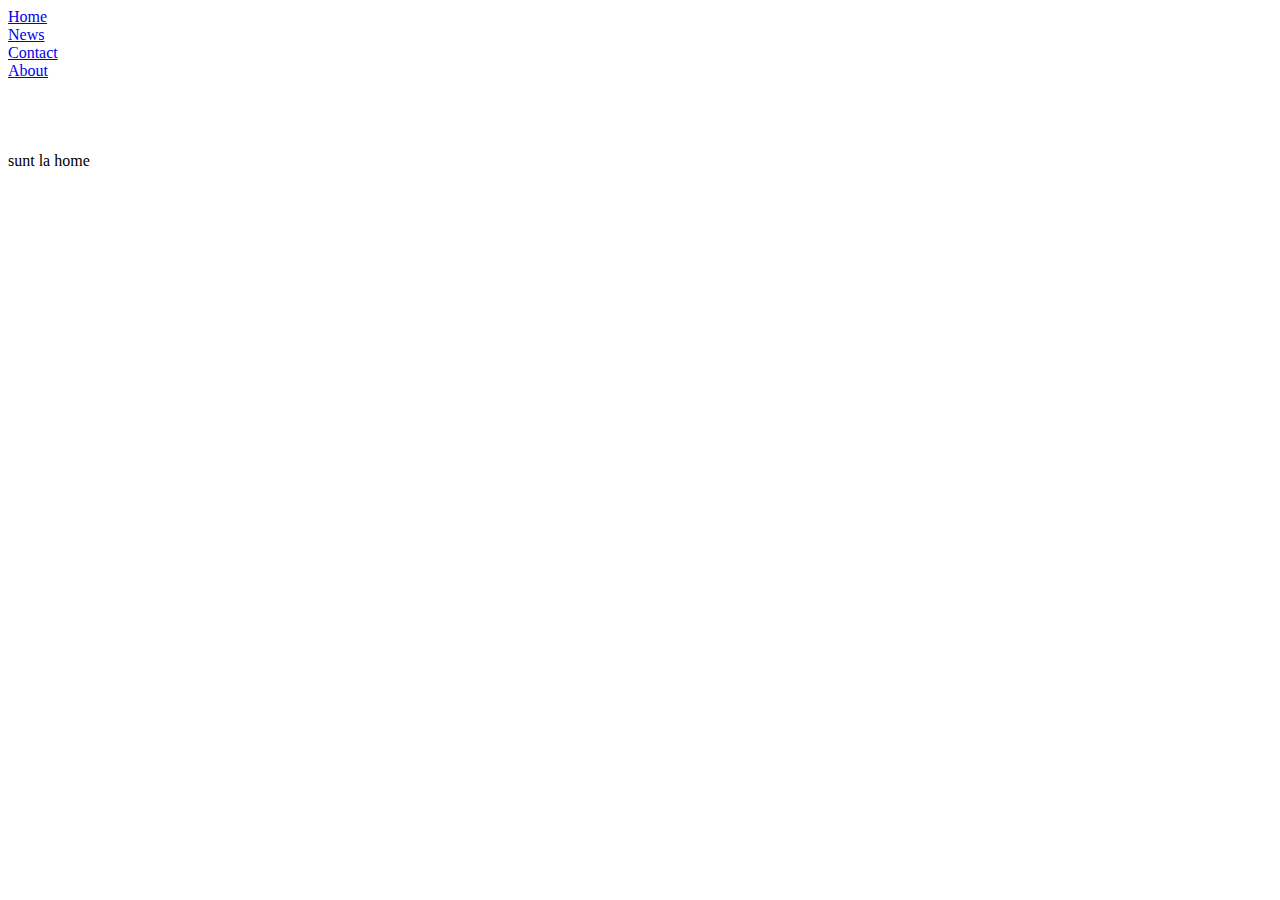
==== index.html @ 87f84f28 "nav bar" ====
<!DOCTYPE html>


<head>
<title>Real-Estate MII Moscow</title>
 <link rel="stylesheet" href="style.css">
</head>


<body> 



<ul>
  <li><a href="index.html">Home</a></li>
  <li><a href="news.html">News</a></li>
  <li><a href="contact.html">Contact</a></li>
  <li><a href="about.html">About</a></li>
</ul>
<br><br><br><br>
sunt la home 

</body>
</html>
---- style.css ----
ul {
  list-style-type: none;
  margin: 0;
  padding: 0;
}
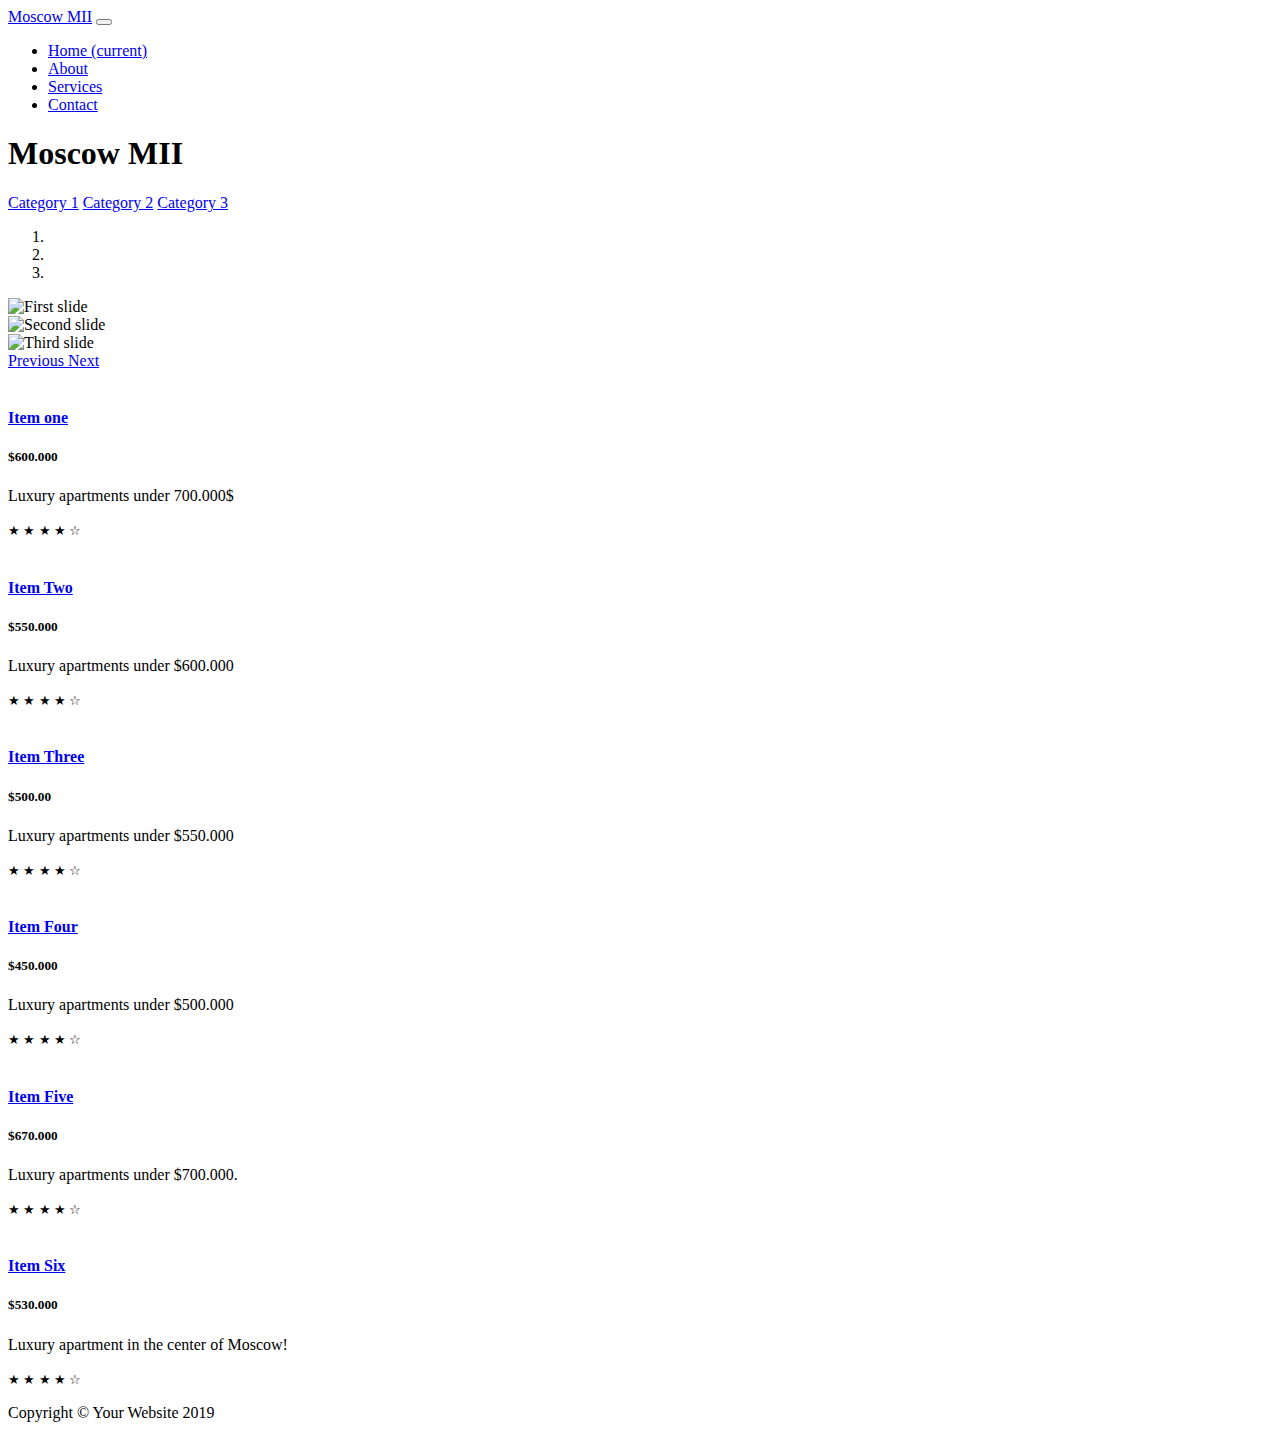
==== commit 8b4dc0a3: "Add files via upload" ====
--- a/index.html
+++ b/index.html
@@ -1,24 +1,221 @@
-<!DOCTYPE html>
-
-
-<head>
-<title>Real-Estate MII Moscow</title>
- <link rel="stylesheet" href="style.css">
-</head>
-
-
-<body> 
-
-
-
-<ul>
-  <li><a href="index.html">Home</a></li>
-  <li><a href="news.html">News</a></li>
-  <li><a href="contact.html">Contact</a></li>
-  <li><a href="about.html">About</a></li>
-</ul>
-<br><br><br><br>
-sunt la home 
-
-</body>
-</html>+<!DOCTYPE html>
+<html lang="en">
+
+<head>
+
+  <meta charset="utf-8">
+  <meta name="viewport" content="width=device-width, initial-scale=1, shrink-to-fit=no">
+  <meta name="description" content="">
+  <meta name="author" content="">
+
+  <title>Shop Homepage - Start Bootstrap Template</title>
+
+  <!-- Bootstrap core CSS -->
+  <link href="vendor/bootstrap/css/bootstrap.min.css" rel="stylesheet">
+
+  <!-- Custom styles for this template -->
+  <link href="css/shop-homepage.css" rel="stylesheet">
+
+</head>
+
+<body>
+
+  <!-- Navigation -->
+  <nav class="navbar navbar-expand-lg navbar-dark bg-dark fixed-top">
+    <div class="container">
+      <a class="navbar-brand" href="#">	Moscow MII</a>
+      <button class="navbar-toggler" type="button" data-toggle="collapse" data-target="#navbarResponsive" aria-controls="navbarResponsive" aria-expanded="false" aria-label="Toggle navigation">
+        <span class="navbar-toggler-icon"></span>
+      </button>
+      <div class="collapse navbar-collapse" id="navbarResponsive">
+        <ul class="navbar-nav ml-auto">
+          <li class="nav-item active">
+            <a class="nav-link" href="#">Home
+              <span class="sr-only">(current)</span>
+            </a>
+          </li>
+          <li class="nav-item">
+            <a class="nav-link" href="#">About</a>
+          </li>
+          <li class="nav-item">
+            <a class="nav-link" href="#">Services</a>
+          </li>
+          <li class="nav-item">
+            <a class="nav-link" href="#">Contact</a>
+          </li>
+        </ul>
+      </div>
+    </div>
+  </nav>
+
+  <!-- Page Content -->
+  <div class="container">
+
+    <div class="row">
+
+      <div class="col-lg-3">
+
+        <h1 class="my-4">Moscow MII</h1>
+        <div class="list-group">
+          <a href="#" class="list-group-item">Category 1</a>
+          <a href="#" class="list-group-item">Category 2</a>
+          <a href="#" class="list-group-item">Category 3</a>
+        </div>
+
+      </div>
+      <!-- /.col-lg-3 -->
+
+      <div class="col-lg-9">
+
+        <div id="carouselExampleIndicators" class="carousel slide my-4" data-ride="carousel">
+          <ol class="carousel-indicators">
+            <li data-target="#carouselExampleIndicators" data-slide-to="0" class="active"></li>
+            <li data-target="#carouselExampleIndicators" data-slide-to="1"></li>
+            <li data-target="#carouselExampleIndicators" data-slide-to="2"></li>
+          </ol>
+          <div class="carousel-inner" role="listbox">
+            <div class="carousel-item active">
+              <img class="d-block img-fluid" src="h.jpg" alt="First slide">
+            </div>
+            <div class="carousel-item">
+              <img class="d-block img-fluid" src="contact.jpg" alt="Second slide">
+            </div>
+            <div class="carousel-item">
+              <img class="d-block img-fluid" src="70.jpg" alt="Third slide">
+            </div>
+          </div>
+          <a class="carousel-control-prev" href="#carouselExampleIndicators" role="button" data-slide="prev">
+            <span class="carousel-control-prev-icon" aria-hidden="true"></span>
+            <span class="sr-only">Previous</span>
+          </a>
+          <a class="carousel-control-next" href="#carouselExampleIndicators" role="button" data-slide="next">
+            <span class="carousel-control-next-icon" aria-hidden="true"></span>
+            <span class="sr-only">Next</span>
+          </a>
+        </div>
+
+        <div class="row">
+
+          <div class="col-lg-4 col-md-6 mb-4">
+            <div class="card h-100">
+              <a href="#"><img class="card-img-top" src="0.jpg" alt=""></a>
+              <div class="card-body">
+                <h4 class="card-title">
+                  <a href="#">Item one</a>
+                </h4>
+                <h5>$600.000</h5>
+                <p class="card-text">Luxury apartments under 700.000$</p>
+              </div>
+              <div class="card-footer">
+                <small class="text-muted">&#9733; &#9733; &#9733; &#9733; &#9734;</small>
+              </div>
+            </div>
+          </div>
+
+          <div class="col-lg-4 col-md-6 mb-4">
+            <div class="card h-100">
+              <a href="#"><img class="cars-img-top" src="f.jpg" alt=""></a>
+              <div class="card-body">
+                <h4 class="card-title">
+                  <a href="#">Item Two</a>
+                </h4>
+                <h5>$550.000</h5>
+                <p class="card-text">Luxury apartments under $600.000</p>
+              </div>
+              <div class="card-footer">
+                <small class="text-muted">&#9733; &#9733; &#9733; &#9733; &#9734;</small>
+              </div>
+            </div>
+          </div>
+
+          <div class="col-lg-4 col-md-6 mb-4">
+            <div class="card h-100">
+              <a href="#"><img class="card-img-top" src="00.jpg" alt=""></a>
+              <div class="card-body">
+                <h4 class="card-title">
+                  <a href="#">Item Three</a>
+                </h4>
+                <h5>$500.00</h5>
+                <p class="card-text">Luxury apartments under $550.000</p>
+              </div>
+              <div class="card-footer">
+                <small class="text-muted">&#9733; &#9733; &#9733; &#9733; &#9734;</small>
+              </div>
+            </div>
+          </div>
+
+          <div class="col-lg-4 col-md-6 mb-4">
+            <div class="card h-100">
+              <a href="#"><img class="card-img-top" src="7.jpg" alt=""></a>
+              <div class="card-body">
+                <h4 class="card-title">
+                  <a href="#">Item Four</a>
+                </h4>
+                <h5>$450.000</h5>
+                <p class="card-text">Luxury apartments under $500.000</p>
+              </div>
+              <div class="card-footer">
+                <small class="text-muted">&#9733; &#9733; &#9733; &#9733; &#9734;</small>
+              </div>
+            </div>
+          </div>
+
+          <div class="col-lg-4 col-md-6 mb-4">
+            <div class="card h-100">
+              <a href="#"><img class="card-img-top" src="8.jpg" alt=""></a>
+              <div class="card-body">
+                <h4 class="card-title">
+                  <a href="#">Item Five</a>
+                </h4>
+                <h5>$670.000</h5>
+                <p class="card-text">Luxury apartments under $700.000.</p>
+              </div>
+              <div class="card-footer">
+                <small class="text-muted">&#9733; &#9733; &#9733; &#9733; &#9734;</small>
+              </div>
+            </div>
+          </div>
+
+          <div class="col-lg-4 col-md-6 mb-4">
+            <div class="card h-100">
+              <a href="#"><img class="card-img-top" src="9.jpg" alt=""></a>
+              <div class="card-body">
+                <h4 class="card-title">
+                  <a href="#">Item Six</a>
+                </h4>
+                <h5>$530.000</h5>
+                <p class="card-text">Luxury apartment in the center of Moscow!</p>
+              </div>
+              <div class="card-footer">
+                <small class="text-muted">&#9733; &#9733; &#9733; &#9733; &#9734;</small>
+              </div>
+            </div>
+          </div>
+
+        </div>
+        <!-- /.row -->
+
+      </div>
+      <!-- /.col-lg-9 -->
+
+    </div>
+    <!-- /.row -->
+
+  </div>
+  <!-- /.container -->
+
+  <!-- Footer -->
+  <footer class="py-5 bg-dark">
+    <div class="container">
+      <p class="m-0 text-center text-white">Copyright &copy; Your Website 2019</p>
+    </div>
+    <!-- /.container -->
+  </footer>
+
+  <!-- Bootstrap core JavaScript -->
+  <script src="vendor/jquery/jquery.min.js"></script>
+  <script src="vendor/bootstrap/js/bootstrap.bundle.min.js"></script>
+
+</body>
+
+</html>
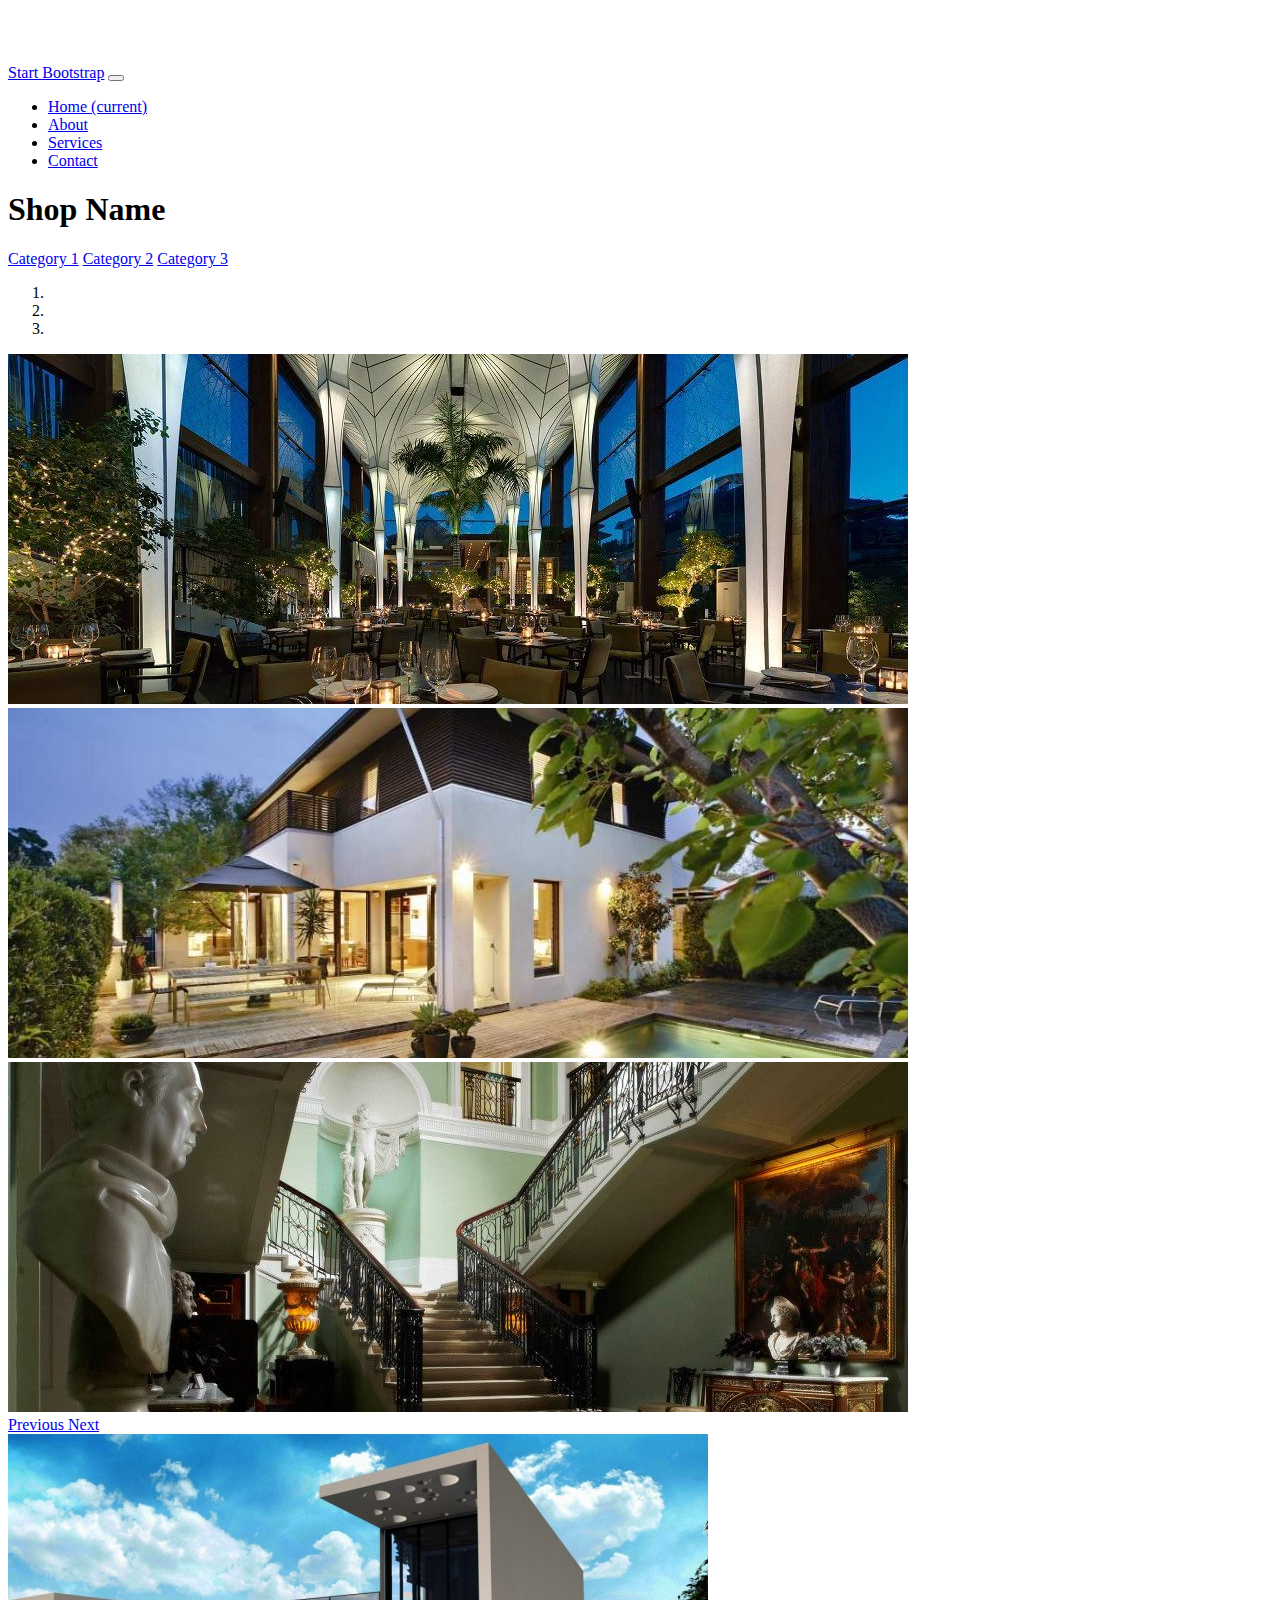
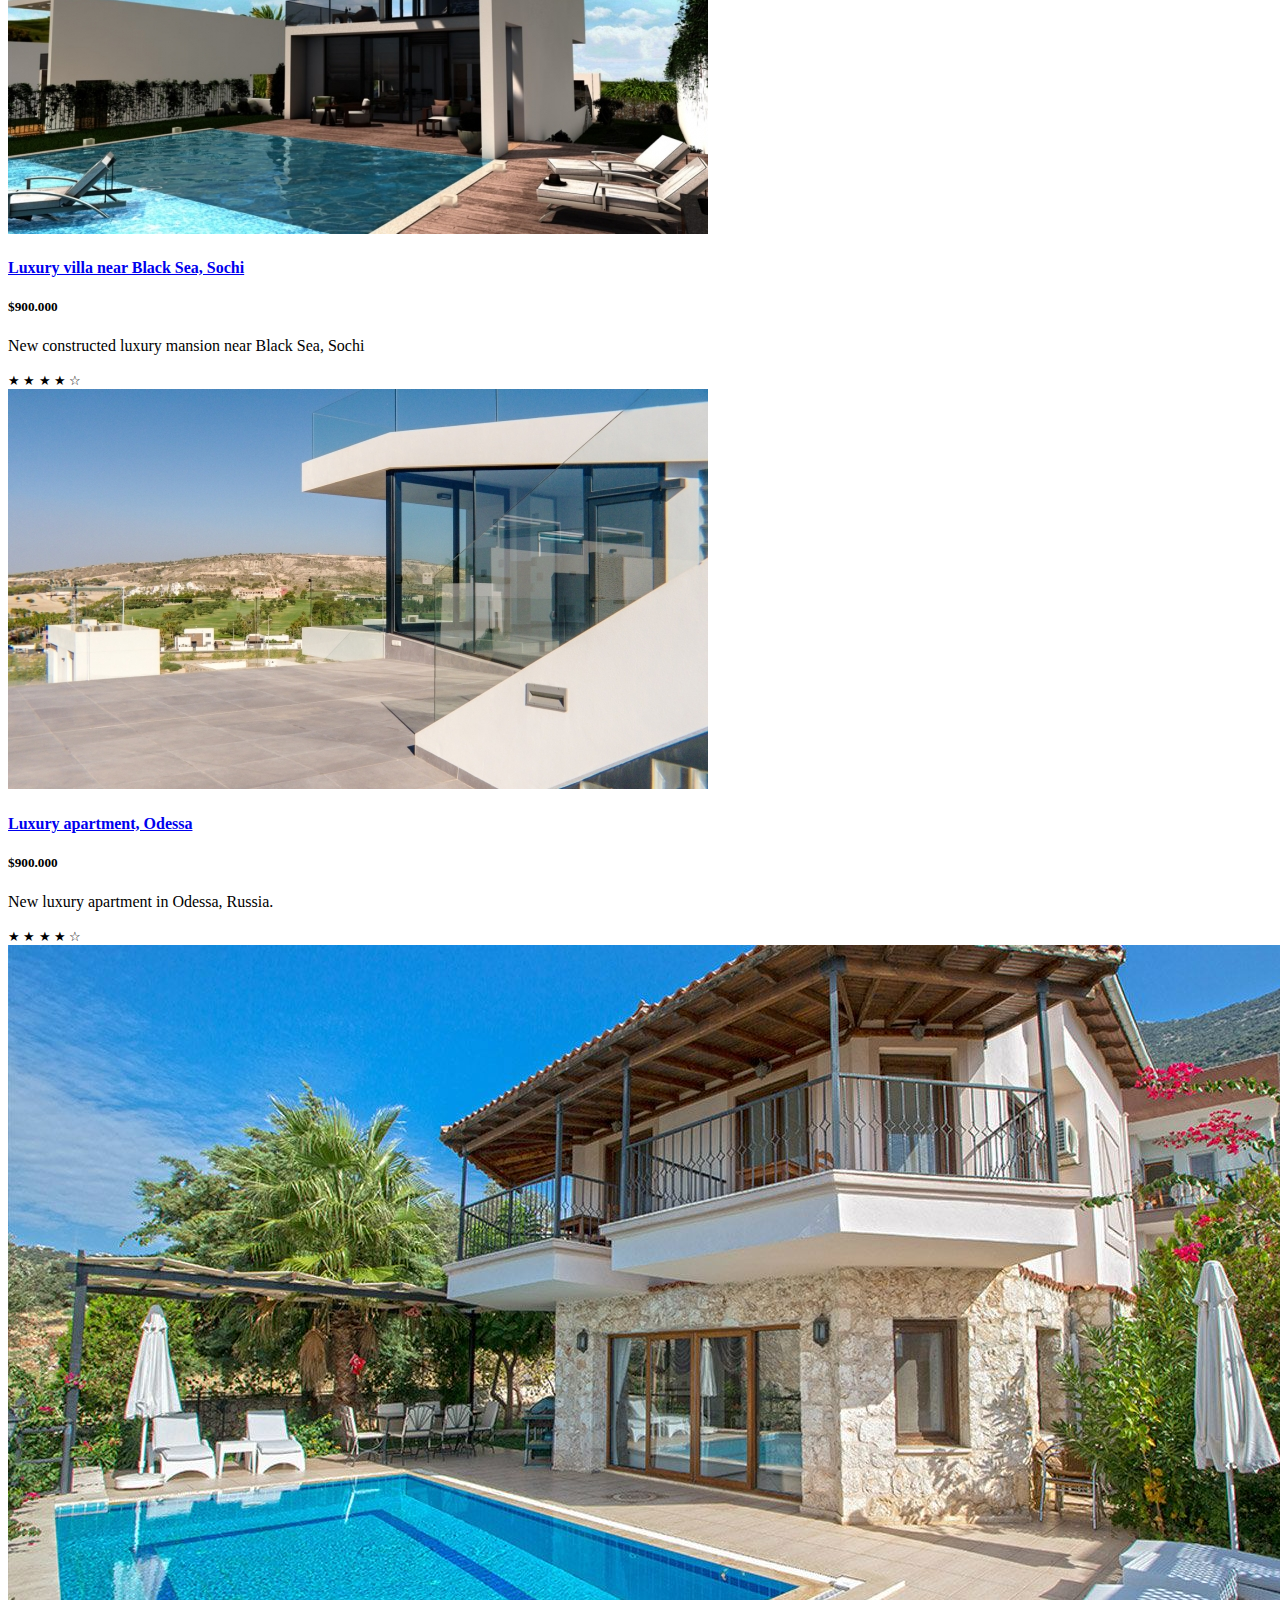
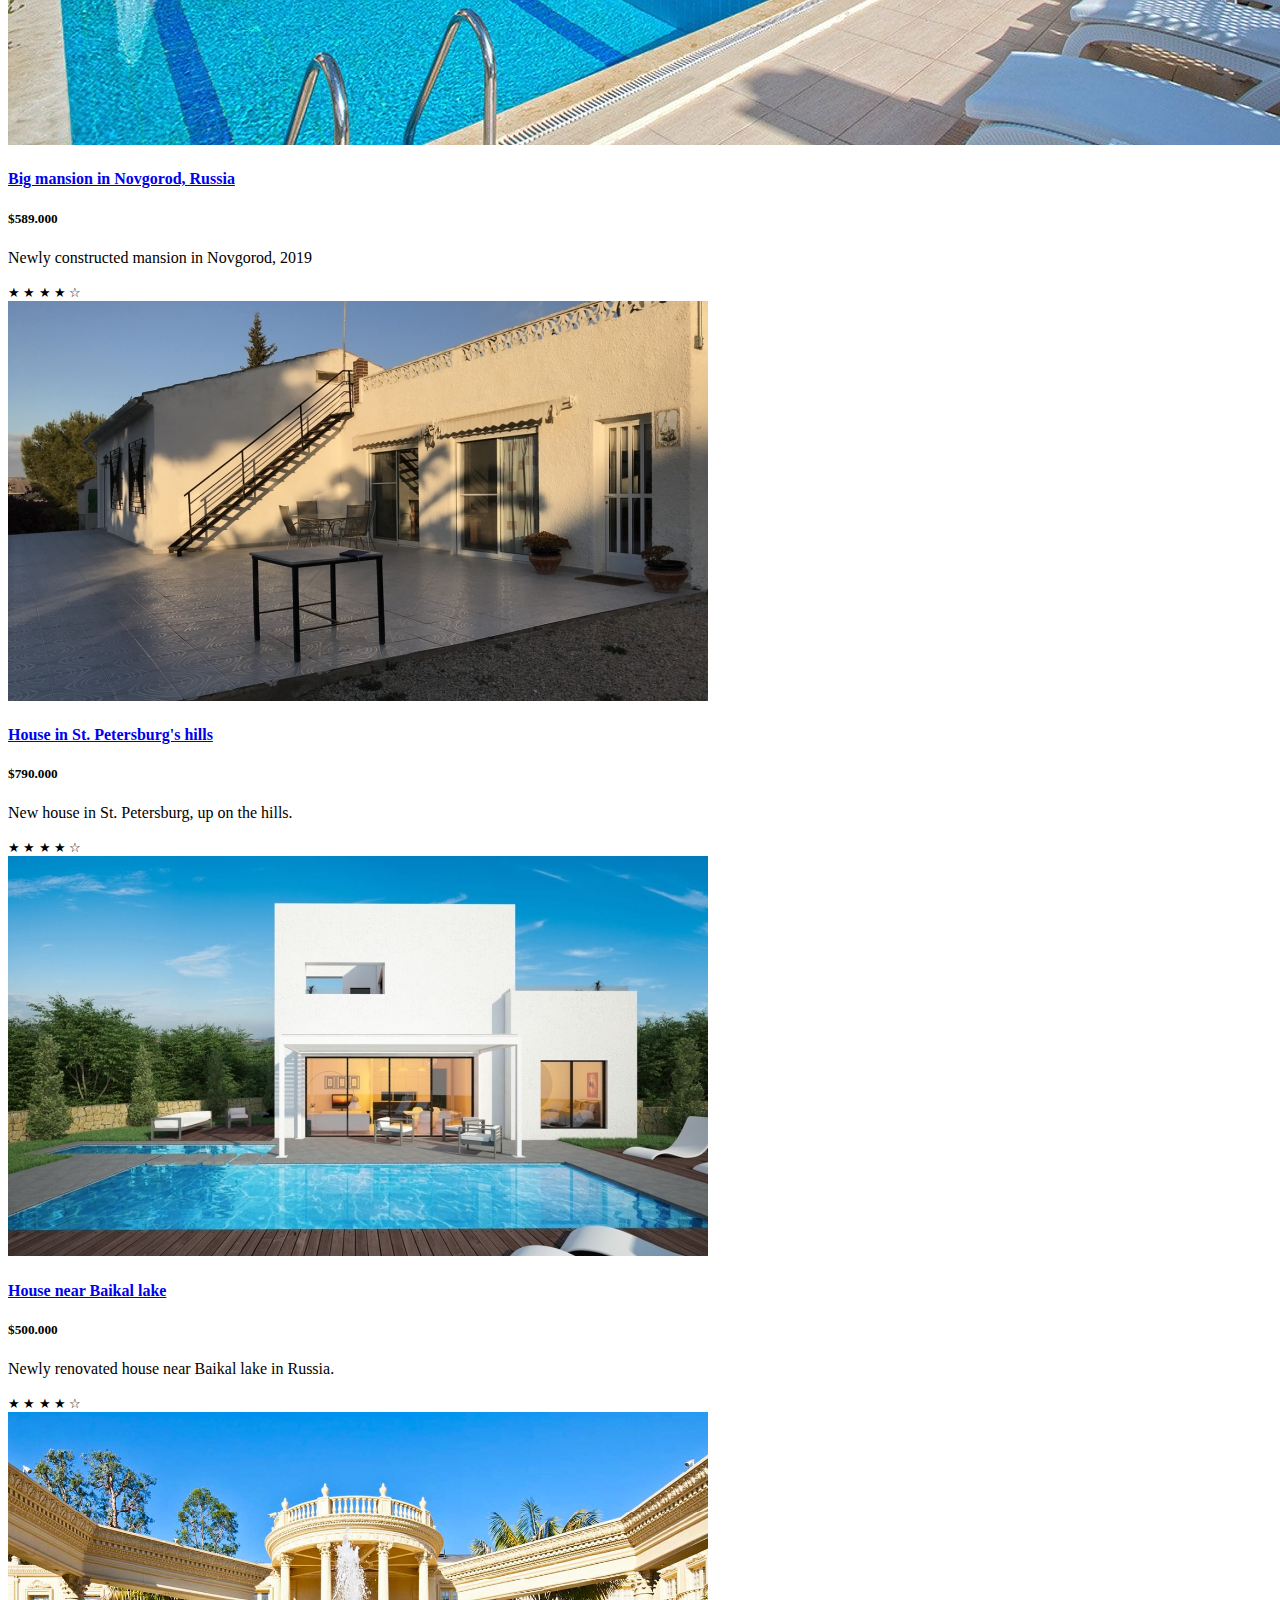
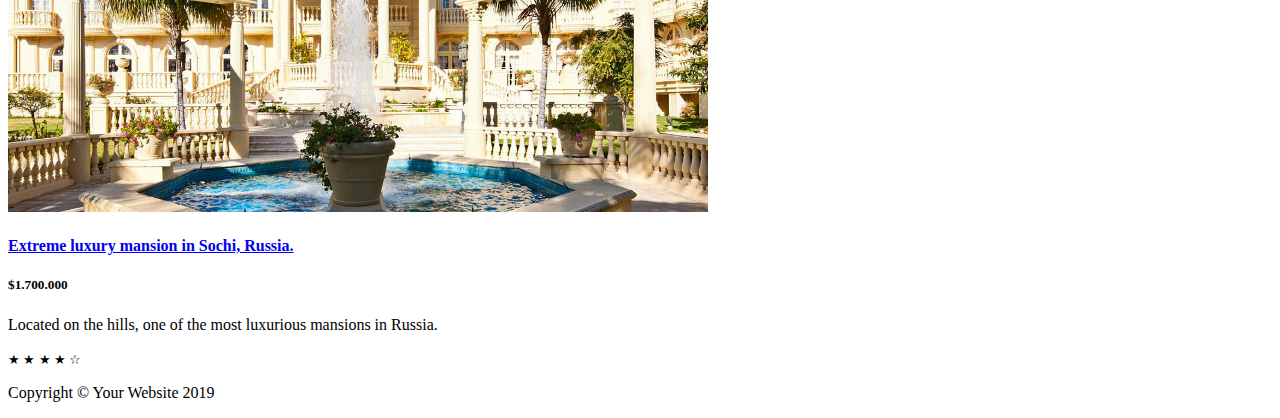
==== commit f1696258: "Add files via upload" ====
--- a/index.html
+++ b/index.html
@@ -8,7 +8,7 @@
   <meta name="description" content="">
   <meta name="author" content="">
 
-  <title>Shop Homepage - Start Bootstrap Template</title>
+  <title>Real-Estate MII Moscow</title>
 
   <!-- Bootstrap core CSS -->
   <link href="vendor/bootstrap/css/bootstrap.min.css" rel="stylesheet">
@@ -23,14 +23,14 @@
   <!-- Navigation -->
   <nav class="navbar navbar-expand-lg navbar-dark bg-dark fixed-top">
     <div class="container">
-      <a class="navbar-brand" href="#">	Moscow MII</a>
+      <a class="navbar-brand" href="#">Start Bootstrap</a>
       <button class="navbar-toggler" type="button" data-toggle="collapse" data-target="#navbarResponsive" aria-controls="navbarResponsive" aria-expanded="false" aria-label="Toggle navigation">
         <span class="navbar-toggler-icon"></span>
       </button>
       <div class="collapse navbar-collapse" id="navbarResponsive">
         <ul class="navbar-nav ml-auto">
           <li class="nav-item active">
-            <a class="nav-link" href="#">Home
+            <a class="nav-link" href="index.html">Home
               <span class="sr-only">(current)</span>
             </a>
           </li>
@@ -41,7 +41,7 @@
             <a class="nav-link" href="#">Services</a>
           </li>
           <li class="nav-item">
-            <a class="nav-link" href="#">Contact</a>
+            <a class="nav-link" href="contact.html">Contact</a>
           </li>
         </ul>
       </div>
@@ -55,7 +55,7 @@
 
       <div class="col-lg-3">
 
-        <h1 class="my-4">Moscow MII</h1>
+        <h1 class="my-4">Shop Name</h1>
         <div class="list-group">
           <a href="#" class="list-group-item">Category 1</a>
           <a href="#" class="list-group-item">Category 2</a>
@@ -75,13 +75,13 @@
           </ol>
           <div class="carousel-inner" role="listbox">
             <div class="carousel-item active">
-              <img class="d-block img-fluid" src="h.jpg" alt="First slide">
+              <img class="d-block img-fluid" src="mansion10.jpg" alt="First slide">
             </div>
             <div class="carousel-item">
-              <img class="d-block img-fluid" src="contact.jpg" alt="Second slide">
+              <img class="d-block img-fluid" src="mansion13.jpg" alt="Second slide">
             </div>
             <div class="carousel-item">
-              <img class="d-block img-fluid" src="70.jpg" alt="Third slide">
+              <img class="d-block img-fluid" src="mansion14.jpg" alt="Third slide">
             </div>
           </div>
           <a class="carousel-control-prev" href="#carouselExampleIndicators" role="button" data-slide="prev">
@@ -98,93 +98,93 @@
 
           <div class="col-lg-4 col-md-6 mb-4">
             <div class="card h-100">
-              <a href="#"><img class="card-img-top" src="0.jpg" alt=""></a>
-              <div class="card-body">
-                <h4 class="card-title">
-                  <a href="#">Item one</a>
-                </h4>
-                <h5>$600.000</h5>
-                <p class="card-text">Luxury apartments under 700.000$</p>
-              </div>
-              <div class="card-footer">
-                <small class="text-muted">&#9733; &#9733; &#9733; &#9733; &#9734;</small>
-              </div>
-            </div>
-          </div>
-
-          <div class="col-lg-4 col-md-6 mb-4">
-            <div class="card h-100">
-              <a href="#"><img class="cars-img-top" src="f.jpg" alt=""></a>
-              <div class="card-body">
-                <h4 class="card-title">
-                  <a href="#">Item Two</a>
-                </h4>
-                <h5>$550.000</h5>
-                <p class="card-text">Luxury apartments under $600.000</p>
-              </div>
-              <div class="card-footer">
-                <small class="text-muted">&#9733; &#9733; &#9733; &#9733; &#9734;</small>
-              </div>
-            </div>
-          </div>
-
-          <div class="col-lg-4 col-md-6 mb-4">
-            <div class="card h-100">
-              <a href="#"><img class="card-img-top" src="00.jpg" alt=""></a>
-              <div class="card-body">
-                <h4 class="card-title">
-                  <a href="#">Item Three</a>
-                </h4>
-                <h5>$500.00</h5>
-                <p class="card-text">Luxury apartments under $550.000</p>
-              </div>
-              <div class="card-footer">
-                <small class="text-muted">&#9733; &#9733; &#9733; &#9733; &#9734;</small>
-              </div>
-            </div>
-          </div>
-
-          <div class="col-lg-4 col-md-6 mb-4">
-            <div class="card h-100">
-              <a href="#"><img class="card-img-top" src="7.jpg" alt=""></a>
-              <div class="card-body">
-                <h4 class="card-title">
-                  <a href="#">Item Four</a>
-                </h4>
-                <h5>$450.000</h5>
-                <p class="card-text">Luxury apartments under $500.000</p>
-              </div>
-              <div class="card-footer">
-                <small class="text-muted">&#9733; &#9733; &#9733; &#9733; &#9734;</small>
-              </div>
-            </div>
-          </div>
-
-          <div class="col-lg-4 col-md-6 mb-4">
-            <div class="card h-100">
-              <a href="#"><img class="card-img-top" src="8.jpg" alt=""></a>
-              <div class="card-body">
-                <h4 class="card-title">
-                  <a href="#">Item Five</a>
-                </h4>
-                <h5>$670.000</h5>
-                <p class="card-text">Luxury apartments under $700.000.</p>
-              </div>
-              <div class="card-footer">
-                <small class="text-muted">&#9733; &#9733; &#9733; &#9733; &#9734;</small>
-              </div>
-            </div>
-          </div>
-
-          <div class="col-lg-4 col-md-6 mb-4">
-            <div class="card h-100">
-              <a href="#"><img class="card-img-top" src="9.jpg" alt=""></a>
-              <div class="card-body">
-                <h4 class="card-title">
-                  <a href="#">Item Six</a>
-                </h4>
-                <h5>$530.000</h5>
-                <p class="card-text">Luxury apartment in the center of Moscow!</p>
+              <a href="#"><img class="card-img-top" src="mansion2.jpg" alt=""></a>
+              <div class="card-body">
+                <h4 class="card-title">
+                  <a href="lux1.html">Luxury villa near Black Sea, Sochi</a>
+                </h4>
+                <h5>$900.000</h5>
+                <p class="card-text">New constructed luxury mansion near Black Sea, Sochi</p>
+              </div>
+              <div class="card-footer">
+                <small class="text-muted">&#9733; &#9733; &#9733; &#9733; &#9734;</small>
+              </div>
+            </div>
+          </div>
+
+          <div class="col-lg-4 col-md-6 mb-4">
+            <div class="card h-100">
+              <a href="#"><img class="card-img-top" src="mansion5.jpg" alt=""></a>
+              <div class="card-body">
+                <h4 class="card-title">
+                  <a href="lux2.html">Luxury apartment, Odessa</a>
+                </h4>
+                <h5>$900.000</h5>
+                <p class="card-text">New luxury apartment in Odessa, Russia.</p>
+              </div>
+              <div class="card-footer">
+                <small class="text-muted">&#9733; &#9733; &#9733; &#9733; &#9734;</small>
+              </div>
+            </div>
+          </div>
+
+          <div class="col-lg-4 col-md-6 mb-4">
+            <div class="card h-100">
+              <a href="#"><img class="card-img-top" src="mansion1.jpg" alt=""></a>
+              <div class="card-body">
+                <h4 class="card-title">
+                  <a href="lux3.html">Big mansion in Novgorod, Russia</a>
+                </h4>
+                <h5>$589.000</h5>
+                <p class="card-text">Newly constructed mansion in Novgorod, 2019</p>
+              </div>
+              <div class="card-footer">
+                <small class="text-muted">&#9733; &#9733; &#9733; &#9733; &#9734;</small>
+              </div>
+            </div>
+          </div>
+
+          <div class="col-lg-4 col-md-6 mb-4">
+            <div class="card h-100">
+              <a href="#"><img class="card-img-top" src="mansion6.jpg" alt=""></a>
+              <div class="card-body">
+                <h4 class="card-title">
+                  <a href="lux4.html">House in St. Petersburg's hills</a>
+                </h4>
+                <h5>$790.000</h5>
+                <p class="card-text">New house in St. Petersburg, up on the hills.</p>
+              </div>
+              <div class="card-footer">
+                <small class="text-muted">&#9733; &#9733; &#9733; &#9733; &#9734;</small>
+              </div>
+            </div>
+          </div>
+
+          <div class="col-lg-4 col-md-6 mb-4">
+            <div class="card h-100">
+              <a href="#"><img class="card-img-top" src="mansion3.jpg" alt=""></a>
+              <div class="card-body">
+                <h4 class="card-title">
+                  <a href="lux5.html">House near Baikal lake</a>
+                </h4>
+                <h5>$500.000</h5>
+                <p class="card-text">Newly renovated house near Baikal lake in Russia.</p>
+              </div>
+              <div class="card-footer">
+                <small class="text-muted">&#9733; &#9733; &#9733; &#9733; &#9734;</small>
+              </div>
+            </div>
+          </div>
+
+          <div class="col-lg-4 col-md-6 mb-4">
+            <div class="card h-100">
+              <a href="#"><img class="card-img-top" src="mansion8.jpg" alt=""></a>
+              <div class="card-body">
+                <h4 class="card-title">
+                  <a href="lux6.html">Extreme luxury mansion in Sochi, Russia.</a>
+                </h4>
+                <h5>$1.700.000</h5>
+                <p class="card-text">Located on the hills, one of the most luxurious mansions in Russia.</p>
               </div>
               <div class="card-footer">
                 <small class="text-muted">&#9733; &#9733; &#9733; &#9733; &#9734;</small>
--- a/css/shop-homepage.css
+++ b/css/shop-homepage.css
@@ -0,0 +1,8 @@
+/*!
+ * Start Bootstrap - Shop Homepage (https://startbootstrap.com/template-overviews/shop-homepage)
+ * Copyright 2013-2019 Start Bootstrap
+ * Licensed under MIT (https://github.com/BlackrockDigital/startbootstrap-shop-homepage/blob/master/LICENSE)
+ */
+body {
+  padding-top: 56px;
+}
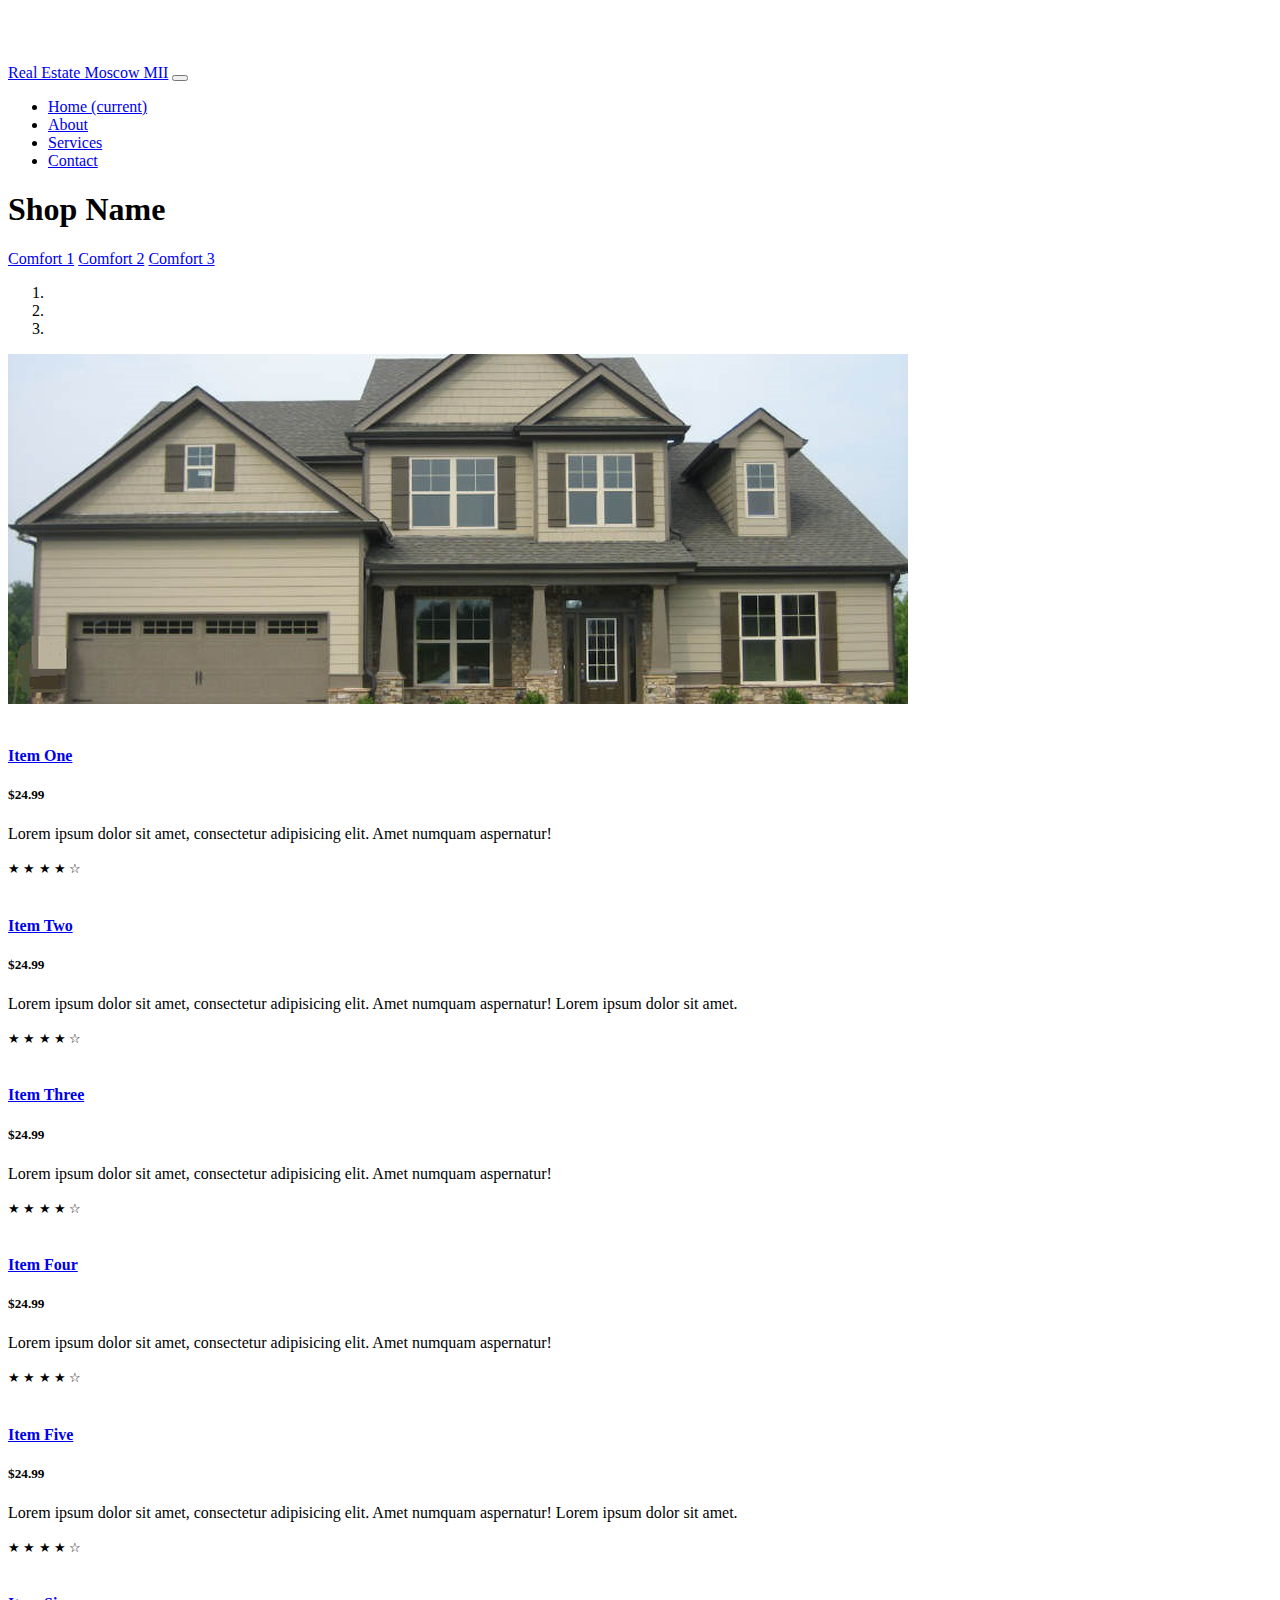
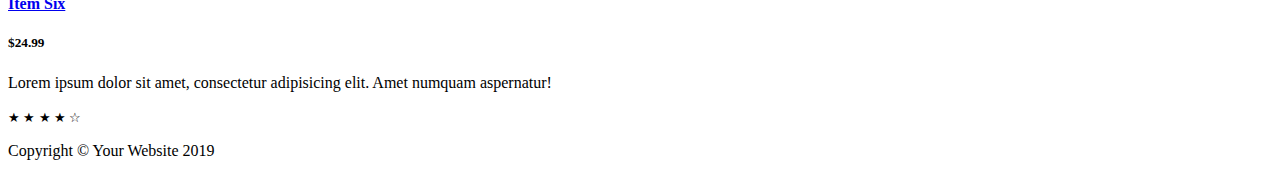
==== commit 04810bf8: "pag ioana" ====
--- a/index.html
+++ b/index.html
@@ -8,7 +8,7 @@
   <meta name="description" content="">
   <meta name="author" content="">
 
-  <title>Real-Estate MII Moscow</title>
+  <title>Shop Homepage - Start Bootstrap Template</title>
 
   <!-- Bootstrap core CSS -->
   <link href="vendor/bootstrap/css/bootstrap.min.css" rel="stylesheet">
@@ -23,14 +23,14 @@
   <!-- Navigation -->
   <nav class="navbar navbar-expand-lg navbar-dark bg-dark fixed-top">
     <div class="container">
-      <a class="navbar-brand" href="#">Start Bootstrap</a>
+      <a class="navbar-brand" href="#">Real Estate Moscow MII</a>
       <button class="navbar-toggler" type="button" data-toggle="collapse" data-target="#navbarResponsive" aria-controls="navbarResponsive" aria-expanded="false" aria-label="Toggle navigation">
         <span class="navbar-toggler-icon"></span>
       </button>
       <div class="collapse navbar-collapse" id="navbarResponsive">
         <ul class="navbar-nav ml-auto">
           <li class="nav-item active">
-            <a class="nav-link" href="index.html">Home
+            <a class="nav-link" href="home.html">Home
               <span class="sr-only">(current)</span>
             </a>
           </li>
@@ -56,10 +56,10 @@
       <div class="col-lg-3">
 
         <h1 class="my-4">Shop Name</h1>
-        <div class="list-group">
-          <a href="#" class="list-group-item">Category 1</a>
-          <a href="#" class="list-group-item">Category 2</a>
-          <a href="#" class="list-group-item">Category 3</a>
+       <div class="list-group">
+          <a href="lux.html" class="list-group-item">Comfort 1</a>
+         <a href="index.html" class="list-group-item">Comfort 2</a>
+          <a href="normal.html" class="list-group-item">Comfort 3</a>
         </div>
 
       </div>
@@ -75,22 +75,12 @@
           </ol>
           <div class="carousel-inner" role="listbox">
             <div class="carousel-item active">
-              <img class="d-block img-fluid" src="mansion10.jpg" alt="First slide">
-            </div>
-            <div class="carousel-item">
-              <img class="d-block img-fluid" src="mansion13.jpg" alt="Second slide">
-            </div>
-            <div class="carousel-item">
-              <img class="d-block img-fluid" src="mansion14.jpg" alt="Third slide">
-            </div>
-          </div>
-          <a class="carousel-control-prev" href="#carouselExampleIndicators" role="button" data-slide="prev">
-            <span class="carousel-control-prev-icon" aria-hidden="true"></span>
-            <span class="sr-only">Previous</span>
-          </a>
-          <a class="carousel-control-next" href="#carouselExampleIndicators" role="button" data-slide="next">
-            <span class="carousel-control-next-icon" aria-hidden="true"></span>
-            <span class="sr-only">Next</span>
+              <img class="d-block img-fluid" src="coperta.png" alt="First slide">
+            </div>
+
+       
+          </div>
+
           </a>
         </div>
 
@@ -98,93 +88,93 @@
 
           <div class="col-lg-4 col-md-6 mb-4">
             <div class="card h-100">
-              <a href="#"><img class="card-img-top" src="mansion2.jpg" alt=""></a>
-              <div class="card-body">
-                <h4 class="card-title">
-                  <a href="lux1.html">Luxury villa near Black Sea, Sochi</a>
-                </h4>
-                <h5>$900.000</h5>
-                <p class="card-text">New constructed luxury mansion near Black Sea, Sochi</p>
-              </div>
-              <div class="card-footer">
-                <small class="text-muted">&#9733; &#9733; &#9733; &#9733; &#9734;</small>
-              </div>
-            </div>
-          </div>
-
-          <div class="col-lg-4 col-md-6 mb-4">
-            <div class="card h-100">
-              <a href="#"><img class="card-img-top" src="mansion5.jpg" alt=""></a>
-              <div class="card-body">
-                <h4 class="card-title">
-                  <a href="lux2.html">Luxury apartment, Odessa</a>
-                </h4>
-                <h5>$900.000</h5>
-                <p class="card-text">New luxury apartment in Odessa, Russia.</p>
-              </div>
-              <div class="card-footer">
-                <small class="text-muted">&#9733; &#9733; &#9733; &#9733; &#9734;</small>
-              </div>
-            </div>
-          </div>
-
-          <div class="col-lg-4 col-md-6 mb-4">
-            <div class="card h-100">
-              <a href="#"><img class="card-img-top" src="mansion1.jpg" alt=""></a>
-              <div class="card-body">
-                <h4 class="card-title">
-                  <a href="lux3.html">Big mansion in Novgorod, Russia</a>
-                </h4>
-                <h5>$589.000</h5>
-                <p class="card-text">Newly constructed mansion in Novgorod, 2019</p>
-              </div>
-              <div class="card-footer">
-                <small class="text-muted">&#9733; &#9733; &#9733; &#9733; &#9734;</small>
-              </div>
-            </div>
-          </div>
-
-          <div class="col-lg-4 col-md-6 mb-4">
-            <div class="card h-100">
-              <a href="#"><img class="card-img-top" src="mansion6.jpg" alt=""></a>
-              <div class="card-body">
-                <h4 class="card-title">
-                  <a href="lux4.html">House in St. Petersburg's hills</a>
-                </h4>
-                <h5>$790.000</h5>
-                <p class="card-text">New house in St. Petersburg, up on the hills.</p>
-              </div>
-              <div class="card-footer">
-                <small class="text-muted">&#9733; &#9733; &#9733; &#9733; &#9734;</small>
-              </div>
-            </div>
-          </div>
-
-          <div class="col-lg-4 col-md-6 mb-4">
-            <div class="card h-100">
-              <a href="#"><img class="card-img-top" src="mansion3.jpg" alt=""></a>
-              <div class="card-body">
-                <h4 class="card-title">
-                  <a href="lux5.html">House near Baikal lake</a>
-                </h4>
-                <h5>$500.000</h5>
-                <p class="card-text">Newly renovated house near Baikal lake in Russia.</p>
-              </div>
-              <div class="card-footer">
-                <small class="text-muted">&#9733; &#9733; &#9733; &#9733; &#9734;</small>
-              </div>
-            </div>
-          </div>
-
-          <div class="col-lg-4 col-md-6 mb-4">
-            <div class="card h-100">
-              <a href="#"><img class="card-img-top" src="mansion8.jpg" alt=""></a>
-              <div class="card-body">
-                <h4 class="card-title">
-                  <a href="lux6.html">Extreme luxury mansion in Sochi, Russia.</a>
-                </h4>
-                <h5>$1.700.000</h5>
-                <p class="card-text">Located on the hills, one of the most luxurious mansions in Russia.</p>
+              <a href="#"><img class="card-img-top" src="cop2.png" alt=""></a>
+              <div class="card-body">
+                <h4 class="card-title">
+                  <a href="#">Item One</a>
+                </h4>
+                <h5>$24.99</h5>
+                <p class="card-text">Lorem ipsum dolor sit amet, consectetur adipisicing elit. Amet numquam aspernatur!</p>
+              </div>
+              <div class="card-footer">
+                <small class="text-muted">&#9733; &#9733; &#9733; &#9733; &#9734;</small>
+              </div>
+            </div>
+          </div>
+
+          <div class="col-lg-4 col-md-6 mb-4">
+            <div class="card h-100">
+              <a href="#"><img class="card-img-top" src="cop2.png" alt=""></a>
+              <div class="card-body">
+                <h4 class="card-title">
+                  <a href="#">Item Two</a>
+                </h4>
+                <h5>$24.99</h5>
+                <p class="card-text">Lorem ipsum dolor sit amet, consectetur adipisicing elit. Amet numquam aspernatur! Lorem ipsum dolor sit amet.</p>
+              </div>
+              <div class="card-footer">
+                <small class="text-muted">&#9733; &#9733; &#9733; &#9733; &#9734;</small>
+              </div>
+            </div>
+          </div>
+
+          <div class="col-lg-4 col-md-6 mb-4">
+            <div class="card h-100">
+              <a href="#"><img class="card-img-top" src="cop2.png" alt=""></a>
+              <div class="card-body">
+                <h4 class="card-title">
+                  <a href="#">Item Three</a>
+                </h4>
+                <h5>$24.99</h5>
+                <p class="card-text">Lorem ipsum dolor sit amet, consectetur adipisicing elit. Amet numquam aspernatur!</p>
+              </div>
+              <div class="card-footer">
+                <small class="text-muted">&#9733; &#9733; &#9733; &#9733; &#9734;</small>
+              </div>
+            </div>
+          </div>
+
+          <div class="col-lg-4 col-md-6 mb-4">
+            <div class="card h-100">
+              <a href="#"><img class="card-img-top" src="cop2.png" alt=""></a>
+              <div class="card-body">
+                <h4 class="card-title">
+                  <a href="#">Item Four</a>
+                </h4>
+                <h5>$24.99</h5>
+                <p class="card-text">Lorem ipsum dolor sit amet, consectetur adipisicing elit. Amet numquam aspernatur!</p>
+              </div>
+              <div class="card-footer">
+                <small class="text-muted">&#9733; &#9733; &#9733; &#9733; &#9734;</small>
+              </div>
+            </div>
+          </div>
+
+          <div class="col-lg-4 col-md-6 mb-4">
+            <div class="card h-100">
+              <a href="#"><img class="card-img-top" src="cop2.png" alt=""></a>
+              <div class="card-body">
+                <h4 class="card-title">
+                  <a href="#">Item Five</a>
+                </h4>
+                <h5>$24.99</h5>
+                <p class="card-text">Lorem ipsum dolor sit amet, consectetur adipisicing elit. Amet numquam aspernatur! Lorem ipsum dolor sit amet.</p>
+              </div>
+              <div class="card-footer">
+                <small class="text-muted">&#9733; &#9733; &#9733; &#9733; &#9734;</small>
+              </div>
+            </div>
+          </div>
+
+          <div class="col-lg-4 col-md-6 mb-4">
+            <div class="card h-100">
+              <a href="#"><img class="card-img-top" src="http://placehold.it/700x400" alt=""></a>
+              <div class="card-body">
+                <h4 class="card-title">
+                  <a href="#">Item Six</a>
+                </h4>
+                <h5>$24.99</h5>
+                <p class="card-text">Lorem ipsum dolor sit amet, consectetur adipisicing elit. Amet numquam aspernatur!</p>
               </div>
               <div class="card-footer">
                 <small class="text-muted">&#9733; &#9733; &#9733; &#9733; &#9734;</small>
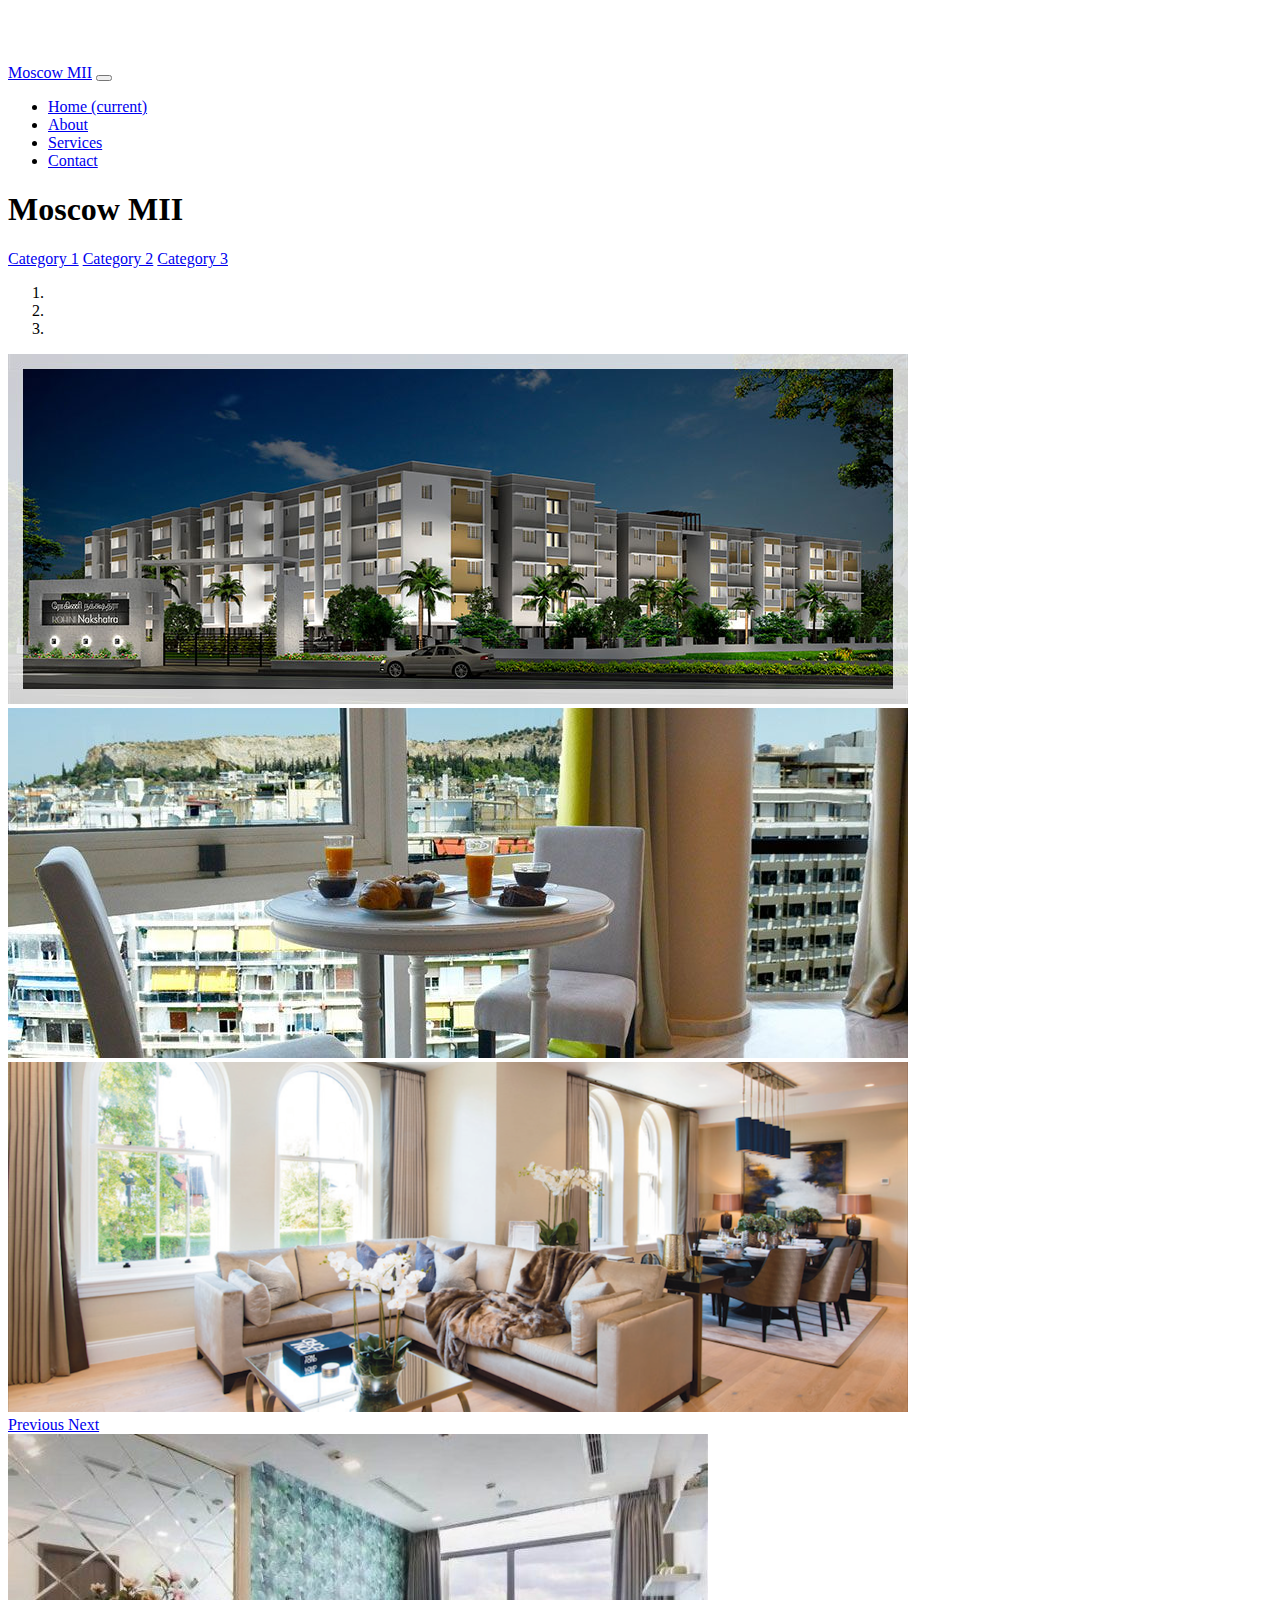
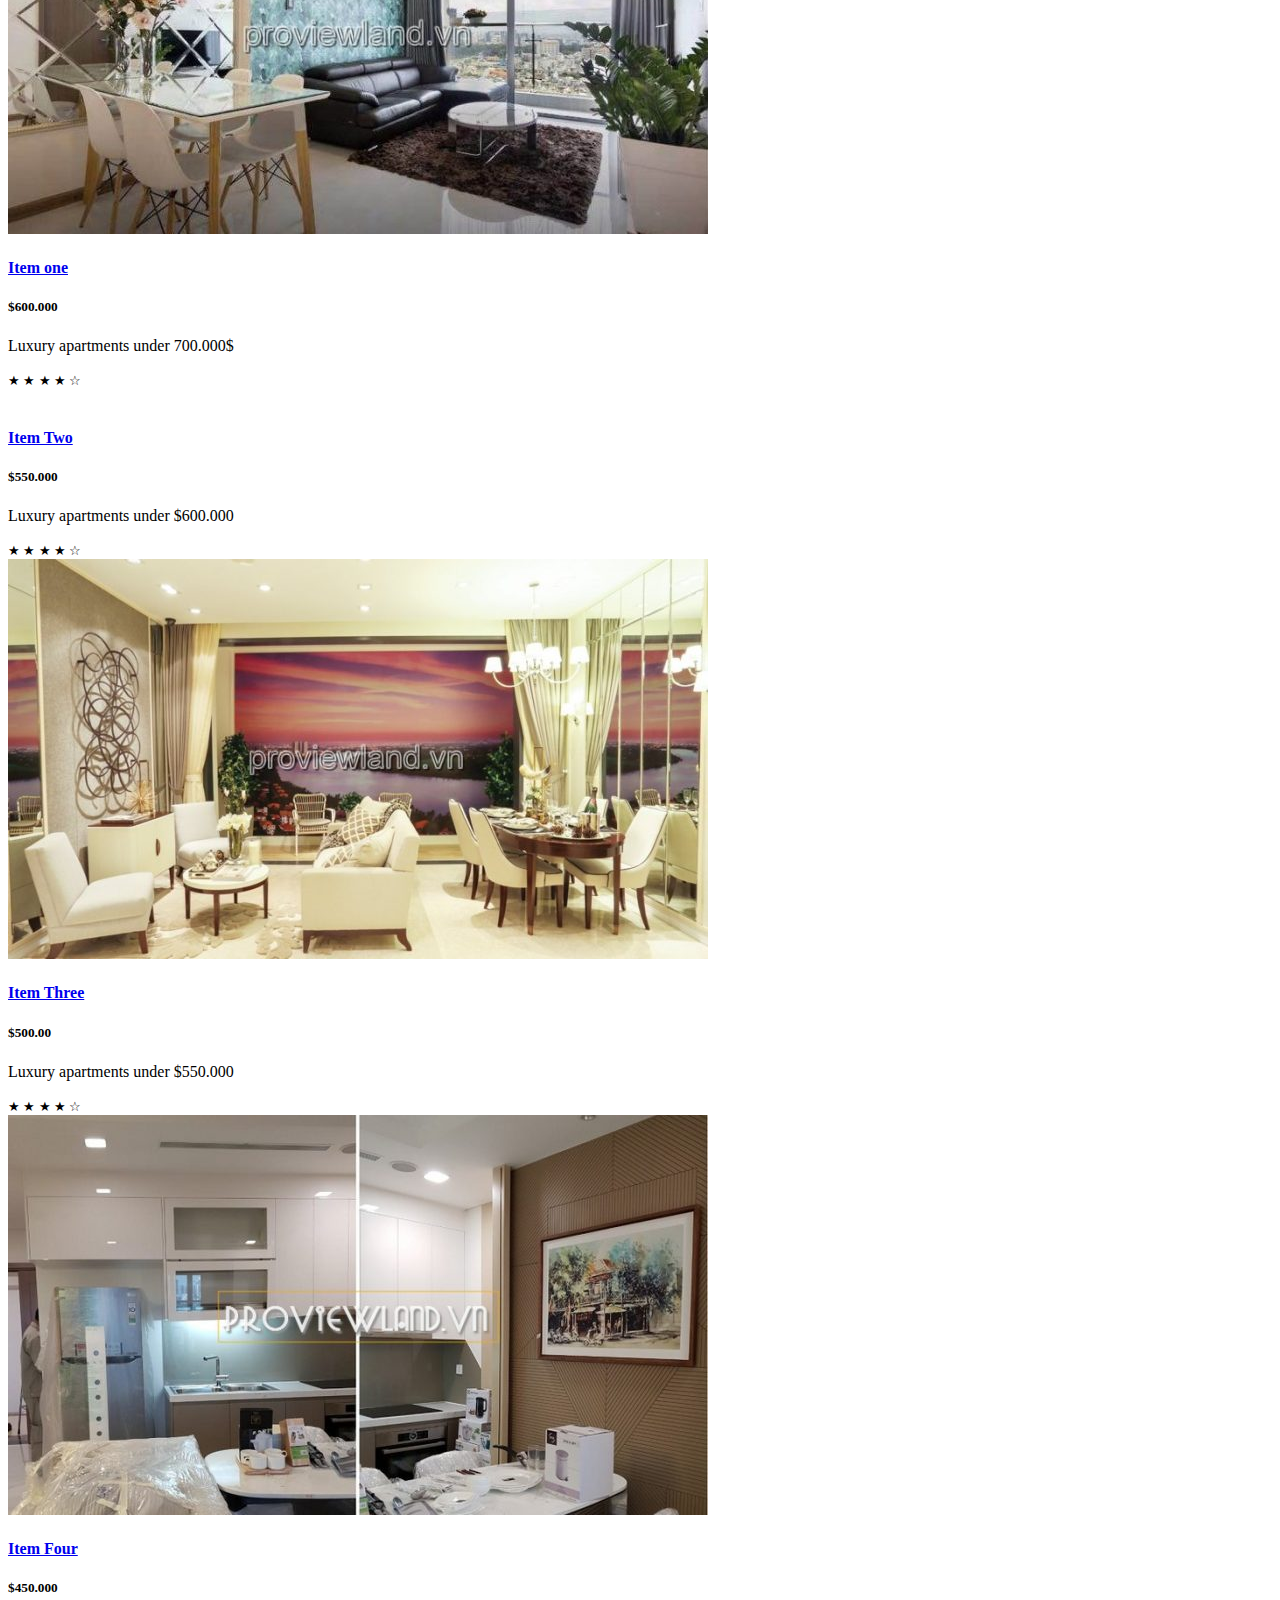
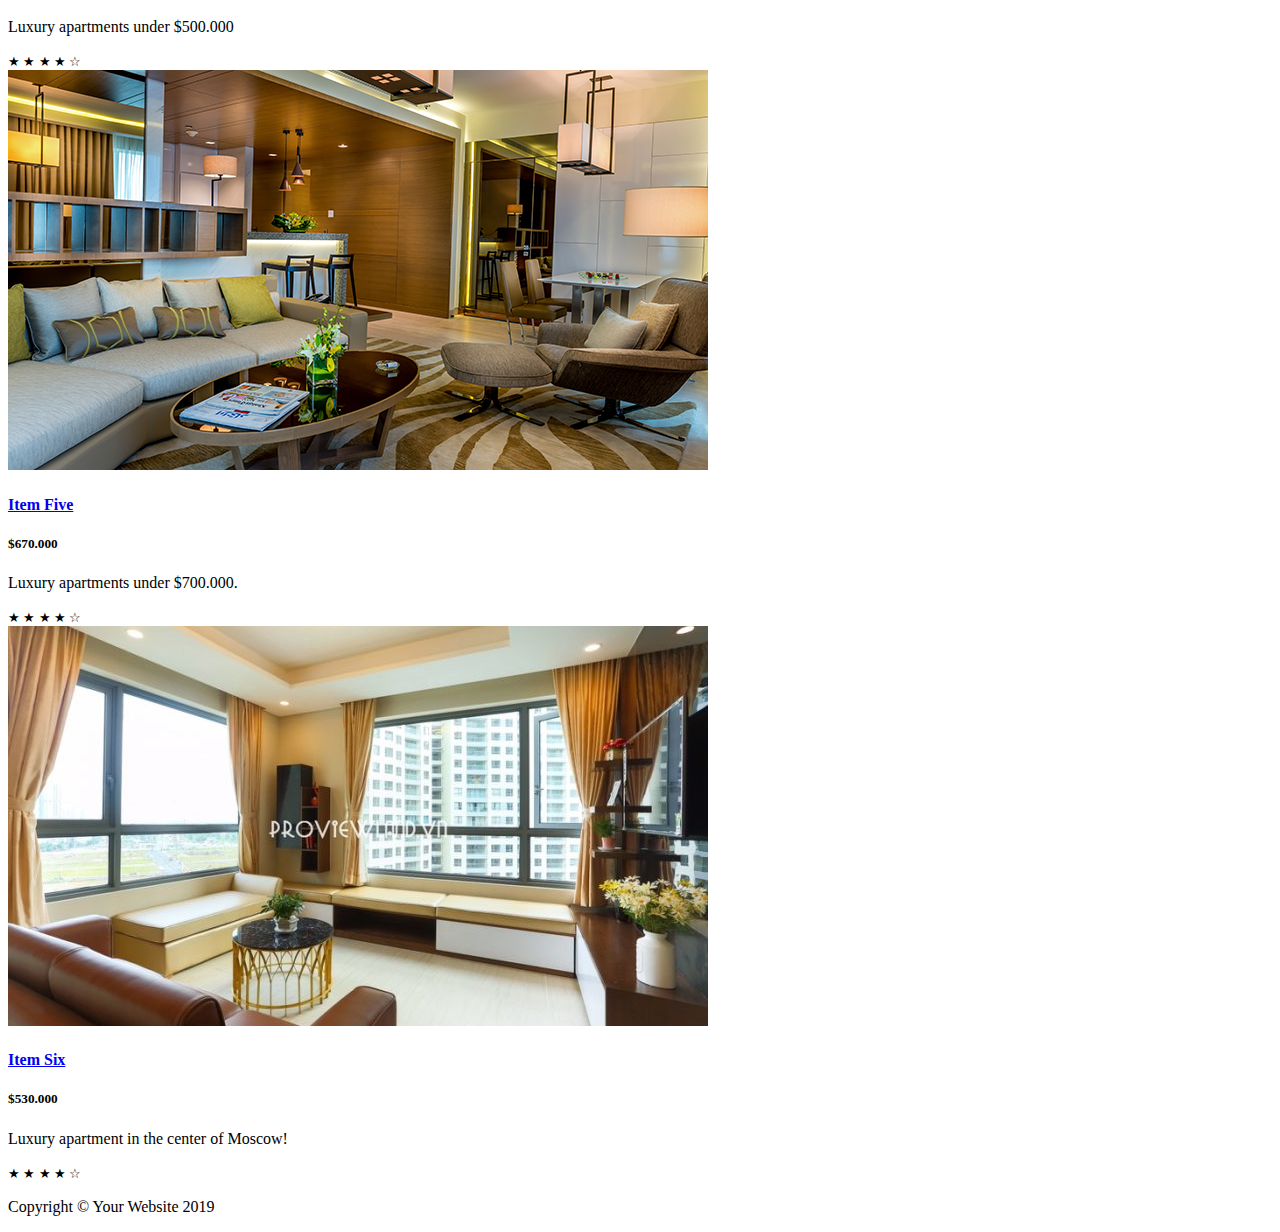
==== commit 062dd33d: "Add files via upload" ====
--- a/index.html
+++ b/index.html
@@ -23,14 +23,14 @@
   <!-- Navigation -->
   <nav class="navbar navbar-expand-lg navbar-dark bg-dark fixed-top">
     <div class="container">
-      <a class="navbar-brand" href="#">Real Estate Moscow MII</a>
+      <a class="navbar-brand" href="#">	Moscow MII</a>
       <button class="navbar-toggler" type="button" data-toggle="collapse" data-target="#navbarResponsive" aria-controls="navbarResponsive" aria-expanded="false" aria-label="Toggle navigation">
         <span class="navbar-toggler-icon"></span>
       </button>
       <div class="collapse navbar-collapse" id="navbarResponsive">
         <ul class="navbar-nav ml-auto">
           <li class="nav-item active">
-            <a class="nav-link" href="home.html">Home
+            <a class="nav-link" href="#">Home
               <span class="sr-only">(current)</span>
             </a>
           </li>
@@ -41,7 +41,7 @@
             <a class="nav-link" href="#">Services</a>
           </li>
           <li class="nav-item">
-            <a class="nav-link" href="contact.html">Contact</a>
+            <a class="nav-link" href="#">Contact</a>
           </li>
         </ul>
       </div>
@@ -55,11 +55,11 @@
 
       <div class="col-lg-3">
 
-        <h1 class="my-4">Shop Name</h1>
-       <div class="list-group">
-          <a href="lux.html" class="list-group-item">Comfort 1</a>
-         <a href="index.html" class="list-group-item">Comfort 2</a>
-          <a href="normal.html" class="list-group-item">Comfort 3</a>
+        <h1 class="my-4">Moscow MII</h1>
+        <div class="list-group">
+          <a href="#" class="list-group-item">Category 1</a>
+          <a href="#" class="list-group-item">Category 2</a>
+          <a href="#" class="list-group-item">Category 3</a>
         </div>
 
       </div>
@@ -75,12 +75,22 @@
           </ol>
           <div class="carousel-inner" role="listbox">
             <div class="carousel-item active">
-              <img class="d-block img-fluid" src="coperta.png" alt="First slide">
-            </div>
-
-       
-          </div>
-
+              <img class="d-block img-fluid" src="h.jpg" alt="First slide">
+            </div>
+            <div class="carousel-item">
+              <img class="d-block img-fluid" src="contact.jpg" alt="Second slide">
+            </div>
+            <div class="carousel-item">
+              <img class="d-block img-fluid" src="70.jpg" alt="Third slide">
+            </div>
+          </div>
+          <a class="carousel-control-prev" href="#carouselExampleIndicators" role="button" data-slide="prev">
+            <span class="carousel-control-prev-icon" aria-hidden="true"></span>
+            <span class="sr-only">Previous</span>
+          </a>
+          <a class="carousel-control-next" href="#carouselExampleIndicators" role="button" data-slide="next">
+            <span class="carousel-control-next-icon" aria-hidden="true"></span>
+            <span class="sr-only">Next</span>
           </a>
         </div>
 
@@ -88,93 +98,93 @@
 
           <div class="col-lg-4 col-md-6 mb-4">
             <div class="card h-100">
-              <a href="#"><img class="card-img-top" src="cop2.png" alt=""></a>
-              <div class="card-body">
-                <h4 class="card-title">
-                  <a href="#">Item One</a>
-                </h4>
-                <h5>$24.99</h5>
-                <p class="card-text">Lorem ipsum dolor sit amet, consectetur adipisicing elit. Amet numquam aspernatur!</p>
-              </div>
-              <div class="card-footer">
-                <small class="text-muted">&#9733; &#9733; &#9733; &#9733; &#9734;</small>
-              </div>
-            </div>
-          </div>
-
-          <div class="col-lg-4 col-md-6 mb-4">
-            <div class="card h-100">
-              <a href="#"><img class="card-img-top" src="cop2.png" alt=""></a>
+              <a href="#"><img class="card-img-top" src="0.jpg" alt=""></a>
+              <div class="card-body">
+                <h4 class="card-title">
+                  <a href="#">Item one</a>
+                </h4>
+                <h5>$600.000</h5>
+                <p class="card-text">Luxury apartments under 700.000$</p>
+              </div>
+              <div class="card-footer">
+                <small class="text-muted">&#9733; &#9733; &#9733; &#9733; &#9734;</small>
+              </div>
+            </div>
+          </div>
+
+          <div class="col-lg-4 col-md-6 mb-4">
+            <div class="card h-100">
+              <a href="#"><img class="cars-img-top" src="" alt=""></a>
               <div class="card-body">
                 <h4 class="card-title">
                   <a href="#">Item Two</a>
                 </h4>
-                <h5>$24.99</h5>
-                <p class="card-text">Lorem ipsum dolor sit amet, consectetur adipisicing elit. Amet numquam aspernatur! Lorem ipsum dolor sit amet.</p>
-              </div>
-              <div class="card-footer">
-                <small class="text-muted">&#9733; &#9733; &#9733; &#9733; &#9734;</small>
-              </div>
-            </div>
-          </div>
-
-          <div class="col-lg-4 col-md-6 mb-4">
-            <div class="card h-100">
-              <a href="#"><img class="card-img-top" src="cop2.png" alt=""></a>
+                <h5>$550.000</h5>
+                <p class="card-text">Luxury apartments under $600.000</p>
+              </div>
+              <div class="card-footer">
+                <small class="text-muted">&#9733; &#9733; &#9733; &#9733; &#9734;</small>
+              </div>
+            </div>
+          </div>
+
+          <div class="col-lg-4 col-md-6 mb-4">
+            <div class="card h-100">
+              <a href="#"><img class="card-img-top" src="00.jpg" alt=""></a>
               <div class="card-body">
                 <h4 class="card-title">
                   <a href="#">Item Three</a>
                 </h4>
-                <h5>$24.99</h5>
-                <p class="card-text">Lorem ipsum dolor sit amet, consectetur adipisicing elit. Amet numquam aspernatur!</p>
-              </div>
-              <div class="card-footer">
-                <small class="text-muted">&#9733; &#9733; &#9733; &#9733; &#9734;</small>
-              </div>
-            </div>
-          </div>
-
-          <div class="col-lg-4 col-md-6 mb-4">
-            <div class="card h-100">
-              <a href="#"><img class="card-img-top" src="cop2.png" alt=""></a>
+                <h5>$500.00</h5>
+                <p class="card-text">Luxury apartments under $550.000</p>
+              </div>
+              <div class="card-footer">
+                <small class="text-muted">&#9733; &#9733; &#9733; &#9733; &#9734;</small>
+              </div>
+            </div>
+          </div>
+
+          <div class="col-lg-4 col-md-6 mb-4">
+            <div class="card h-100">
+              <a href="#"><img class="card-img-top" src="7.jpg" alt=""></a>
               <div class="card-body">
                 <h4 class="card-title">
                   <a href="#">Item Four</a>
                 </h4>
-                <h5>$24.99</h5>
-                <p class="card-text">Lorem ipsum dolor sit amet, consectetur adipisicing elit. Amet numquam aspernatur!</p>
-              </div>
-              <div class="card-footer">
-                <small class="text-muted">&#9733; &#9733; &#9733; &#9733; &#9734;</small>
-              </div>
-            </div>
-          </div>
-
-          <div class="col-lg-4 col-md-6 mb-4">
-            <div class="card h-100">
-              <a href="#"><img class="card-img-top" src="cop2.png" alt=""></a>
+                <h5>$450.000</h5>
+                <p class="card-text">Luxury apartments under $500.000</p>
+              </div>
+              <div class="card-footer">
+                <small class="text-muted">&#9733; &#9733; &#9733; &#9733; &#9734;</small>
+              </div>
+            </div>
+          </div>
+
+          <div class="col-lg-4 col-md-6 mb-4">
+            <div class="card h-100">
+              <a href="#"><img class="card-img-top" src="8.jpg" alt=""></a>
               <div class="card-body">
                 <h4 class="card-title">
                   <a href="#">Item Five</a>
                 </h4>
-                <h5>$24.99</h5>
-                <p class="card-text">Lorem ipsum dolor sit amet, consectetur adipisicing elit. Amet numquam aspernatur! Lorem ipsum dolor sit amet.</p>
-              </div>
-              <div class="card-footer">
-                <small class="text-muted">&#9733; &#9733; &#9733; &#9733; &#9734;</small>
-              </div>
-            </div>
-          </div>
-
-          <div class="col-lg-4 col-md-6 mb-4">
-            <div class="card h-100">
-              <a href="#"><img class="card-img-top" src="http://placehold.it/700x400" alt=""></a>
+                <h5>$670.000</h5>
+                <p class="card-text">Luxury apartments under $700.000.</p>
+              </div>
+              <div class="card-footer">
+                <small class="text-muted">&#9733; &#9733; &#9733; &#9733; &#9734;</small>
+              </div>
+            </div>
+          </div>
+
+          <div class="col-lg-4 col-md-6 mb-4">
+            <div class="card h-100">
+              <a href="#"><img class="card-img-top" src="9.jpg" alt=""></a>
               <div class="card-body">
                 <h4 class="card-title">
                   <a href="#">Item Six</a>
                 </h4>
-                <h5>$24.99</h5>
-                <p class="card-text">Lorem ipsum dolor sit amet, consectetur adipisicing elit. Amet numquam aspernatur!</p>
+                <h5>$530.000</h5>
+                <p class="card-text">Luxury apartment in the center of Moscow!</p>
               </div>
               <div class="card-footer">
                 <small class="text-muted">&#9733; &#9733; &#9733; &#9733; &#9734;</small>
